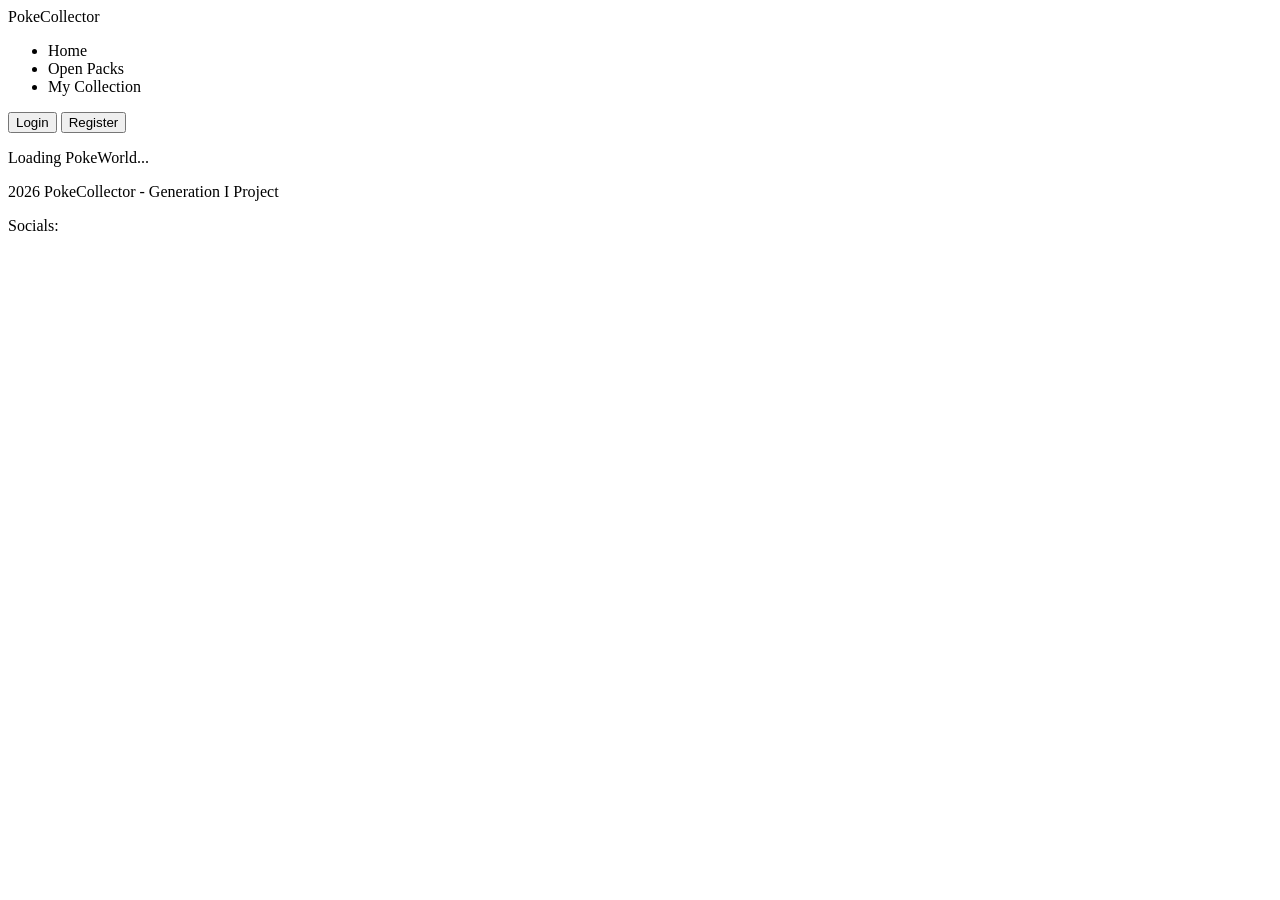
==== static/index.html @ 78ef9e76 "prepare html data" ====
<!DOCTYPE html>
<html lang="en">
<head>
    <meta charset="UTF-8">
    <meta name="viewport" content="width=device-width, initial-scale=1.0">
    <title>PokeCollector | Gen I</title>
    <link rel="stylesheet" href="style.css">
</head>
<body>

    <header class="main-header">
        <nav class="nav-container">
            <div class="nav-logo" onclick="navigateTo('home')">
                <div class="pokeball-icon"></div>
                <span>PokeCollector</span>
            </div>

            <ul class="nav-links">
                <li onclick="navigateTo('home')">Home</li>
                <li onclick="navigateTo('game')">Open Packs</li>
                <li onclick="navigateTo('collection')">My Collection</li>
            </ul>

            <div class="nav-auth" id="auth-ui">
                <button class="btn-login" onclick="navigateTo('login')">Login</button>
                <button class="btn-register" onclick="navigateTo('register')">Register</button>
            </div>
        </nav>
    </header>

    <main id="app-canvas">
        <div class="initial-loader">
            <p>Loading PokeWorld...</p>
        </div>
    </main>

    <footer class="main-footer">
        <p>2026 PokeCollector - Generation I Project</p>
        <p>Socials:</p>
    </footer>

    <script src="app.js"></script>
</body>
</html>
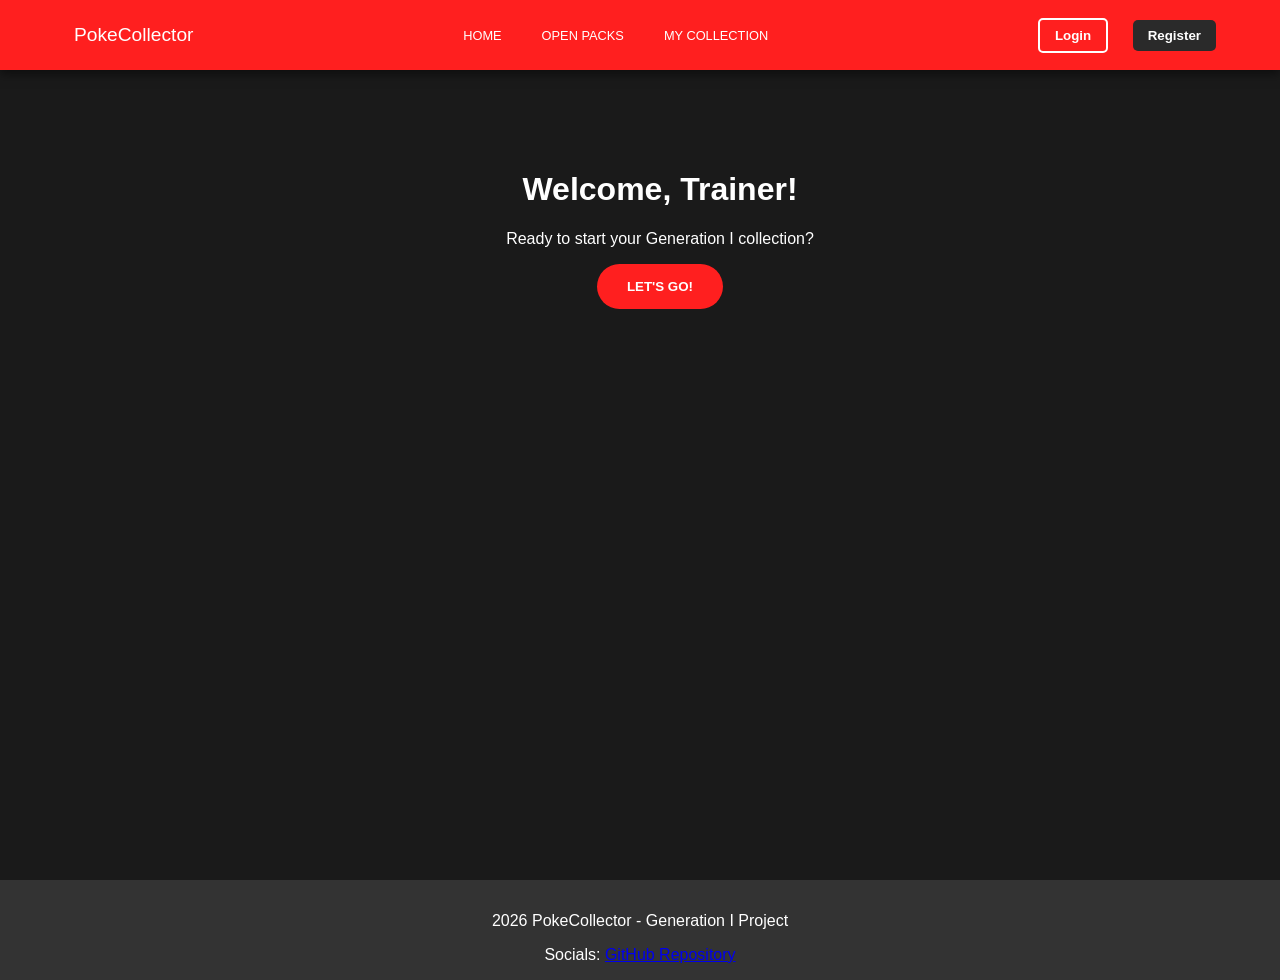
==== commit 2e066d48: "update socials" ====
--- a/static/index.html
+++ b/static/index.html
@@ -36,7 +36,12 @@
 
     <footer class="main-footer">
         <p>2026 PokeCollector - Generation I Project</p>
-        <p>Socials:</p>
+        <div class="socials">
+            <span>Socials: </span>
+            <a href="https://github.com/januarysuchodolski67/pokecollector" target="_blank" rel="noopener noreferrer">
+                GitHub Repository
+            </a>
+        </div>
     </footer>
 
     <script src="app.js"></script>
--- a/static/style.css
+++ b/static/style.css
@@ -0,0 +1,305 @@
+:root {
+    --poke-red: #ff1f1f;
+    --poke-dark: #2a2a2a;
+    --poke-gold: #ffd700;
+    --white: #ffffff;
+    --bg-gray: #1a1a1a;
+}
+
+/* --- Global Styles --- */
+body {
+    margin: 0;
+    padding-top: 80px;
+    font-family: 'Arial Black', sans-serif;
+    background-color: var(--bg-gray);
+    color: white;
+    display: flex;
+    flex-direction: column;
+    min-height: 100vh;
+}
+
+/* --- Layout Components --- */
+#app-canvas, main {
+    flex: 1;
+    width: 100%;
+    display: flex;
+    flex-direction: column;
+    align-items: center;
+    padding: 20px;
+    min-height: 500px;
+}
+
+/* --- Header & Navigation --- */
+.main-header {
+    background-color: var(--poke-red);
+    height: 70px;
+    width: 100%;
+    position: fixed;
+    top: 0;
+    left: 0;
+    box-shadow: 0 4px 10px rgba(0,0,0,0.5);
+    z-index: 1000;
+    display: flex;
+    align-items: center;
+}
+
+.nav-container {
+    width: 90%;
+    max-width: 1200px;
+    margin: 0 auto;
+    display: flex;
+    justify-content: space-between;
+    align-items: center;
+}
+
+.nav-logo {
+    display: flex;
+    align-items: center;
+    gap: 10px;
+    cursor: pointer;
+    font-size: 1.2rem;
+}
+
+.nav-links {
+    list-style: none;
+    display: flex;
+    gap: 40px;
+    margin: 0;
+    padding: 0;
+}
+
+.nav-links li {
+    cursor: pointer;
+    text-transform: uppercase;
+    font-size: 0.8rem;
+    transition: 0.2s;
+}
+
+.nav-links li:hover { 
+    color: var(--poke-gold); 
+}
+
+/* --- Buttons --- */
+.btn-login, .btn-register, .btn-auth, .btn-logout {
+    padding: 8px 15px;
+    border-radius: 5px;
+    cursor: pointer;
+    font-weight: bold;
+    border: none;
+    transition: 0.3s;
+}
+
+.btn-login { 
+    background: transparent; 
+    border: 2px solid white; 
+    color: white; 
+}
+
+.btn-register { 
+    background: var(--poke-dark); 
+    color: white; 
+    margin-left: 10px; 
+}
+
+.btn-auth { 
+    background: var(--poke-red); 
+    color: white; 
+    width: 100%; 
+    padding: 12px; 
+    margin-top: 10px; 
+}
+
+.btn-auth:hover { 
+    background: #cc0000; 
+}
+
+.btn-logout { 
+    background: #444; 
+    color: white; 
+    padding: 5px 10px; 
+    font-size: 0.8rem; 
+}
+
+/* --- Game Container & Cards --- */
+.game-container {
+    display: flex;
+    flex-direction: column;
+    align-items: center;
+    gap: 20px;
+}
+
+.card-slot {
+    width: 320px;
+    height: 480px;
+    display: flex;
+    flex-direction: column;
+    align-items: center;
+    justify-content: center;
+    position: relative;
+}
+
+.pokemon-card {
+    width: 280px;
+    height: 400px;
+    background: white;
+    border-radius: 20px;
+    border: 8px solid var(--poke-gold);
+    display: flex;
+    flex-direction: column;
+    align-items: center;
+    justify-content: center;
+    visibility: hidden;
+    color: #333;
+    box-shadow: 0 15px 35px rgba(0,0,0,0.5);
+    transition: transform 0.3s ease;
+}
+
+.pokemon-card.active { 
+    visibility: visible; 
+}
+
+.pokemon-card:hover { 
+    transform: translateY(-10px) rotate(1deg); 
+}
+
+.pokemon-img { 
+    width: 220px; 
+    filter: brightness(0); 
+    opacity: 0; 
+    transition: 0.6s; 
+}
+
+.pokemon-img.loaded { 
+    opacity: 1; 
+}
+
+.revealed .pokemon-img { 
+    filter: brightness(1); 
+}
+
+#pokeName {
+    margin-top: 20px;
+    color: #333;
+    text-transform: uppercase;
+    font-size: 1.8rem;
+    opacity: 0;
+    transition: opacity 0.4s ease;
+    user-select: none;
+}
+
+.pokemon-card.revealed #pokeName { 
+    opacity: 1; 
+}
+
+/* --- Authentication Forms --- */
+.auth-container {
+    background: white;
+    padding: 3rem;
+    border-radius: 15px;
+    box-shadow: 0 10px 25px rgba(0,0,0,0.5);
+    width: 100%;
+    max-width: 400px;
+    text-align: center;
+    color: #333;
+}
+
+.auth-form {
+    display: flex;
+    flex-direction: column;
+    gap: 15px;
+}
+
+.auth-form input {
+    padding: 12px;
+    border: 1px solid #ccc;
+    border-radius: 8px;
+    font-size: 1rem;
+}
+
+.auth-switch {
+    font-size: 0.8rem;
+    color: #666;
+    cursor: pointer;
+    text-decoration: underline;
+    margin-top: 15px;
+    display: block;
+}
+
+/* --- Pokedex Grid --- */
+.poke-grid {
+    display: grid;
+    grid-template-columns: repeat(10, 1fr);
+    gap: 10px;
+    padding: 20px;
+    width: 95%;
+    margin: 0 auto;
+}
+
+.mini-card {
+    background: rgba(255, 255, 255, 0.02);
+    padding: 8px;
+    border-radius: 8px;
+    border: 1px dashed rgba(255, 255, 255, 0.1);
+    text-align: center;
+    transition: all 0.2s ease;
+}
+
+.mini-card img { 
+    width: 100%; 
+    height: auto; 
+}
+
+.mini-card.collected {
+    background: rgba(255, 255, 255, 0.1);
+    border: 1px solid rgba(255, 255, 255, 0.3);
+}
+
+.mini-card:hover {
+    transform: translateY(-5px);
+    background: rgba(255, 255, 255, 0.2);
+    border-color: var(--poke-red);
+}
+
+.poke-number { 
+    font-size: 0.7rem; 
+    color: #aaa; 
+    display: block; 
+}
+
+.poke-name {
+    font-size: 0.7rem;
+    color: white;
+    margin-top: 5px;
+    font-weight: bold;
+    word-wrap: break-word;
+    min-height: 1.2em;
+}
+
+/* --- UI State Modifiers --- */
+.locked-pokemon { 
+    filter: brightness(0); 
+    opacity: 0.6; 
+}
+
+.mewtwo-special {
+    border: 1px solid #ffcc00 !important;
+    background: rgba(255, 204, 0, 0.15) !important;
+}
+
+/* --- Footer --- */
+.main-footer {
+    background-color: #333;
+    color: white;
+    text-align: center;
+    padding: 1rem 0;
+    width: 100%;
+}
+
+/* --- Responsive Adjustments --- */
+@media (max-width: 1000px) { 
+    .poke-grid { grid-template-columns: repeat(5, 1fr); } 
+}
+
+@media (max-width: 600px) { 
+    .poke-grid { grid-template-columns: repeat(3, 1fr); } 
+}
